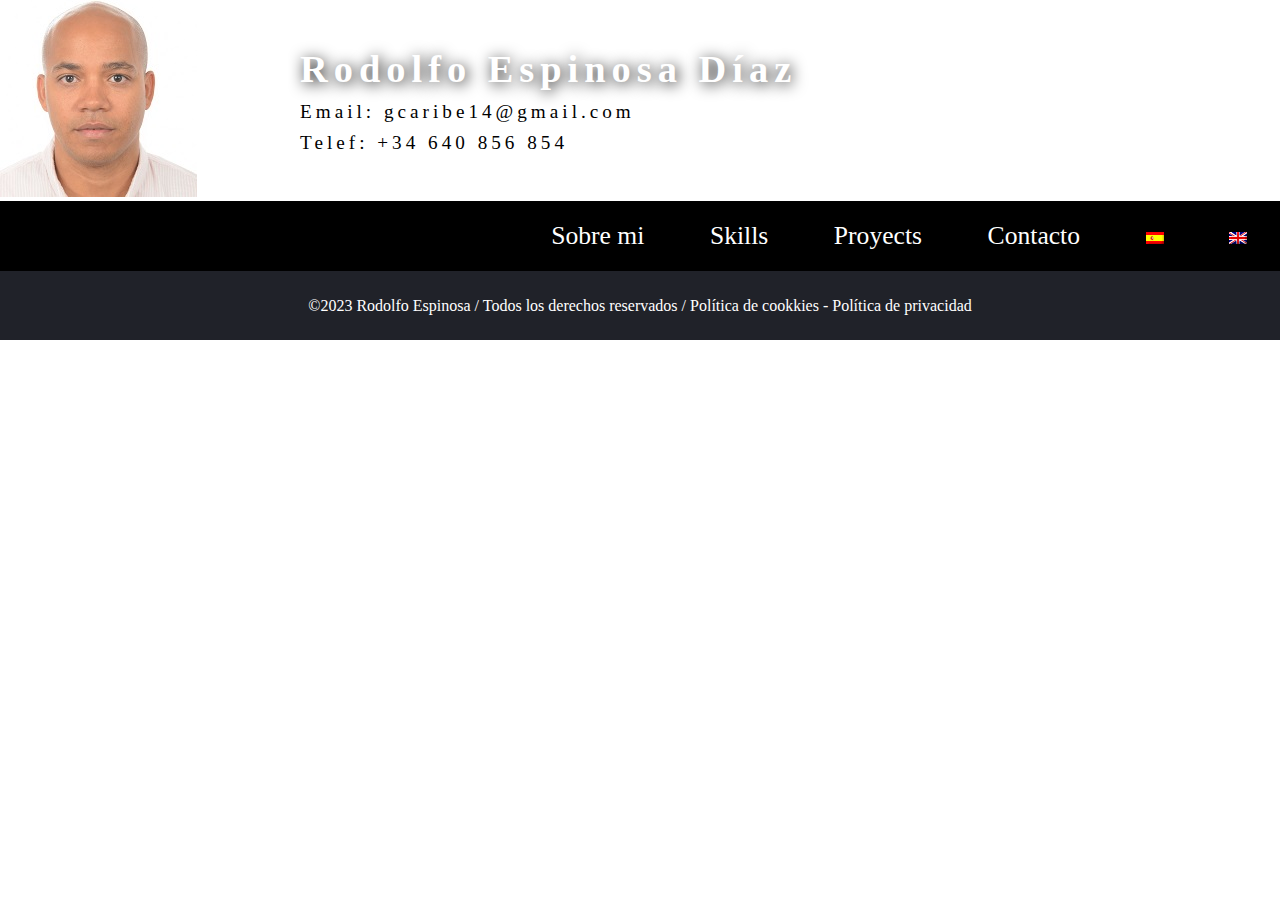
==== aboutme.html @ 47385188 "add link" ====
<!DOCTYPE html>
<html lang="en">

<head>
    <meta charset="UTF-8" />
    <meta name="viewport" content="width=device-width, initial-scale=1.0" />
    <title>Sobre mi</title>
    <link rel="stylesheet" href="style.css" />
</head>

<body>
    <header>
        <figure>
            <a href="index.html"><img src="img/rodolfo.JPG" alt="rodolfo" title="rodolfo" /></a>
        </figure>
        <section>
            <h1><a href="index.html">Rodolfo Espinosa Díaz</a></h1>
            <p><a href="mailto:gcaribe14@gmail.com">Email: gcaribe14@gmail.com</a></p>
            <p><a href="tel:+34640856854" tel="+34640856854">Telef: +34 640 856 854</a></p>
        </section>
    </header>
    <nav>
        <ul>
            <li>
                <a href="aboutme.html">Sobre mi</a>
            </li>
            <li>
                <a href="skills.html">Skills</a>
            </li>
            <li>
                <a href="proyect.html">Proyects</a>
            </li>
            <li>
                <a href="contact.html">Contacto</a>
            </li>
            <li>
                <img src="img/es.png" alt="español" title="español" />
            </li>
            <li>
                <img src="img/en.png" alt="inglés" title="inglés" />
            </li>
        </ul>
    </nav>
    <main></main>
    <footer>
        <p>&copy;2023 Rodolfo Espinosa / Todos los derechos reservados / <a href="cookies.html">Política de cookkies
            </a>-<a href="pprivac.html"> Política de privacidad</a></p>
    </footer>
</body>

</html>
---- style.css ----
* {
    margin: 0;
    padding: 0;
}

figure>img {
    width: 100%;
    margin: auto;
}

a {
    text-decoration: none;
    color: #000000;
}

li {
    list-style: none;
}

#activo {
    color: rgb(22, 163, 0);
}

/* HEADER */
header {
    display: flex;
    flex-wrap: wrap;
    align-items: center;
}

header>figure {
    flex: 1;
    min-width: 300px;
}

header>section {
    flex: 5;
    min-width: 300px;
}

header>section>h1>a{
    font-size: 3vw;
    letter-spacing: 6px;
    text-shadow: 2px 2px 15px #000000;
    margin-bottom: 1%;
    color: #ffffff;
}

header>section>h1>a:hover {
    color: #000dff;
}

header>section p {
    margin-top: 1%;
    font-size: 1.5vw;
    letter-spacing: 4px;
}

header>section p>a:hover {
    color: #000dff;
}

/* NAV */
nav {
    background-color: rgb(0, 0, 0);
    position: sticky;
    left: 0;
    top: 0;
    width: 100%;
}

nav>ul {
    display: flex;
    flex-wrap: wrap;
    justify-content: flex-end;
    align-items: center;
    min-width: 300px;
}

nav>ul>li {
    margin: 0 1%;
    cursor: pointer;
}

nav>ul>li {
    padding: 20px 20px;
    font-size: 2vw;
}

nav>ul>li>a {
    color: #ffffff;
}

nav>ul>li:hover {
    background-color: #6d6d6d;
}

nav>ul>li>a:hover {
    background-color: #6d6d6d;
}

nav>ul>li>img:hover {
    width: 120%;
}

nav>ul>li:last-of-type:hover {
    background-color: rgb(0, 0, 0);
}

nav>ul>li:nth-of-type(5):hover {
    background-color: rgb(0, 0, 0);
}

/* FOOTER */

footer {
    padding: 2%;
    background-color: #202229;
    color: #ffffff;
    text-align: center;
    min-width: 400px;
}

footer>p>a {
    color: #ffffff;
}

footer>p>a:hover {
    color: #a2a2a2;
}
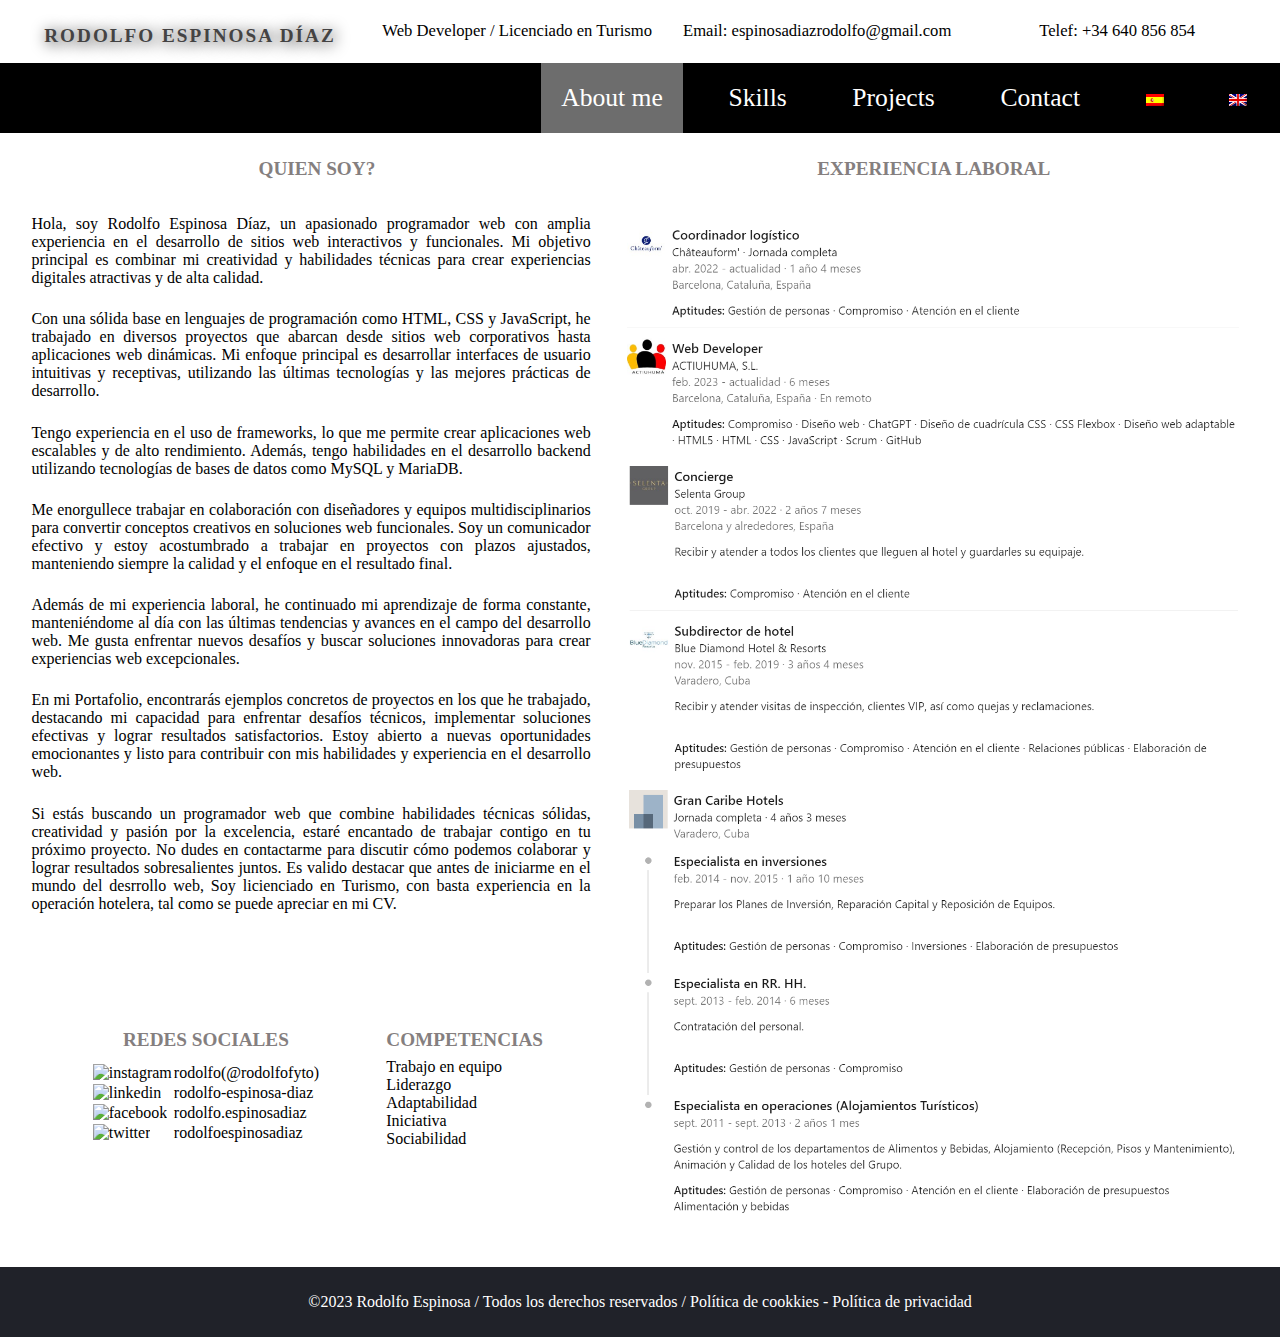
==== commit 6b454da1: "email" ====
--- a/aboutme.html
+++ b/aboutme.html
@@ -6,32 +6,101 @@
     <meta name="viewport" content="width=device-width, initial-scale=1.0" />
     <title>Sobre mi</title>
     <link rel="stylesheet" href="style.css" />
+    <style>
+        main {
+            display: grid;
+            grid-template-columns: 22% 25% 25% auto;
+            grid-template-areas:
+                'art art set set'
+                'art art set set'
+                'asi asi set set'
+                'asi asi set set'
+            ;
+            grid-gap: 5px;
+            margin: 0;
+            padding: 2%;
+            border-radius: none;
+        }
+
+        main h3,
+        h4 {
+            text-align: center;
+            margin-bottom: 5%;
+            font-size: 1.5vw;
+            text-transform: uppercase;
+            color: rgb(133, 127, 127);
+        }
+
+        main>article {
+            grid-area: art;
+            text-align: justify;
+        }
+
+        main>article>p {
+            margin-bottom: 2%;
+            margin-right: 2%;
+            padding: 1%;
+
+        }
+
+        main>aside {
+            grid-area: asi;
+            display: flex;
+            justify-content: space-evenly;
+        }
+
+        main>section {
+            grid-area: set;
+        }
+
+        main>aside>section>table>tbody>tr>td>a:hover{
+            color: #000dff;
+            text-shadow: 2px 2px 15px #000000;
+        }
+
+
+
+        /* CUANDO EL ANCHO SEA INFERIOR A 700PX */
+        @media screen and (max-width:700px) {
+            main {
+                display: grid;
+                grid-template-columns: auto auto auto auto auto;
+                grid-template-areas:
+                    'art art art art'
+                    'art art art art'
+                    'asi asi asi asi'
+                    'set set set set'
+                    'set set set set'
+                ;
+                grid-gap: 5px;
+                margin: 0;
+                padding: 2%;
+                border-radius: none;
+            }
+        }
+    </style>
 </head>
 
 <body>
     <header>
-        <figure>
-            <a href="index.html"><img src="img/rodolfo.JPG" alt="rodolfo" title="rodolfo" /></a>
-        </figure>
-        <section>
-            <h1><a href="index.html">Rodolfo Espinosa Díaz</a></h1>
-            <p><a href="mailto:gcaribe14@gmail.com">Email: gcaribe14@gmail.com</a></p>
-            <p><a href="tel:+34640856854" tel="+34640856854">Telef: +34 640 856 854</a></p>
-        </section>
+        <h1><a href="index.html">Rodolfo Espinosa Díaz</a></h1>
+        <p><a href="aboutme.html">Web Developer / Licenciado en Turismo</a></p>
+        <p><a href="mailto:espinosadiazrodolfo@gmail.com">Email: espinosadiazrodolfo@gmail.com</a></p>
+        <p><a href="tel:+34640856854" tel="+34640856854">Telef: +34 640 856 854</a></p>
     </header>
     <nav>
         <ul>
-            <li>
-                <a href="aboutme.html">Sobre mi</a>
+            <li id="activo">
+                <a href="aboutme.html">About me</a>
             </li>
             <li>
                 <a href="skills.html">Skills</a>
             </li>
             <li>
-                <a href="proyect.html">Proyects</a>
-            </li>
-            <li>
-                <a href="contact.html">Contacto</a>
+                <a href="proyect.html">Projects</a>
+            </li>
+            <li>
+                <a href="contact.html">Contact</a>
             </li>
             <li>
                 <img src="img/es.png" alt="español" title="español" />
@@ -41,7 +110,105 @@
             </li>
         </ul>
     </nav>
-    <main></main>
+    <main>
+        <article>
+            <h3>Quien soy?</h3>
+            <p>Hola, soy Rodolfo Espinosa Díaz, un apasionado programador web con amplia experiencia en el desarrollo de
+                sitios web interactivos y funcionales. Mi objetivo principal es combinar mi creatividad y habilidades
+                técnicas para crear experiencias digitales atractivas y de alta calidad.</p>
+
+            <p>Con una sólida base en lenguajes de programación como HTML, CSS y JavaScript, he trabajado en diversos
+                proyectos que abarcan desde sitios web corporativos hasta aplicaciones web dinámicas. Mi enfoque
+                principal es desarrollar interfaces de usuario intuitivas y receptivas, utilizando las últimas
+                tecnologías y las mejores prácticas de desarrollo.</p>
+
+            <p>Tengo experiencia en el uso de frameworks, lo que me permite crear
+                aplicaciones web escalables y de alto rendimiento. Además, tengo habilidades en el desarrollo backend
+                utilizando tecnologías de bases de datos como MySQL y MariaDB.</p>
+
+            <p>Me enorgullece trabajar en colaboración con diseñadores y equipos multidisciplinarios para convertir
+                conceptos creativos en soluciones web funcionales. Soy un comunicador efectivo y estoy acostumbrado a
+                trabajar en proyectos con plazos ajustados, manteniendo siempre la calidad y el enfoque en el resultado
+                final.</p>
+
+            <p>Además de mi experiencia laboral, he continuado mi aprendizaje de forma constante, manteniéndome al día
+                con las últimas tendencias y avances en el campo del desarrollo web. Me gusta enfrentar nuevos desafíos
+                y buscar soluciones innovadoras para crear experiencias web excepcionales.</p>
+
+            <p>En mi <a href="skills.html">Portafolio</a>, encontrarás ejemplos concretos de proyectos en los que he
+                trabajado, destacando mi capacidad para enfrentar desafíos técnicos, implementar soluciones efectivas y
+                lograr resultados
+                satisfactorios. Estoy abierto a nuevas oportunidades emocionantes y listo para contribuir con mis
+                habilidades y experiencia en el desarrollo web.</p>
+
+            <p>Si estás buscando un programador web que combine habilidades técnicas sólidas, creatividad y pasión por
+                la excelencia, estaré encantado de trabajar contigo en tu próximo proyecto. No dudes en contactarme para
+                discutir cómo podemos colaborar y lograr resultados sobresalientes juntos.
+                Es valido destacar que antes de iniciarme en el mundo del desrrollo web, Soy licienciado en Turismo, con
+                basta experiencia en la operación hotelera, tal como se puede apreciar en mi CV.</p>
+        </article>
+        <aside>
+            <section>
+                <h3>Redes Sociales</h3>
+                <table>
+                    <tbody>
+                        <tr>
+                            <td><a href="https://instagram.com/rodolfofyto?igshid=OGQ5ZDc2ODk2ZA==" target="_blank"><img
+                                        src="" alt="instagram" title="instagram" /></a></td>
+                            <td><a href="https://instagram.com/rodolfofyto?igshid=OGQ5ZDc2ODk2ZA=="
+                                    target="_blank">rodolfo(@rodolfofyto)</a></td>
+                        </tr>
+                        <tr>
+                            <td><a href="https://www.linkedin.com/in/rodolfo-espinosa-d%C3%ADaz-a8b582193"
+                                    target="_blank"><img src="" alt="linkedin" title="linkedin" /></a></td>
+                            <td><a href="https://www.linkedin.com/in/rodolfo-espinosa-d%C3%ADaz-a8b582193"
+                                    target="_blank">rodolfo-espinosa-diaz</a></td>
+                        </tr>
+                        <tr>
+                            <td><a href="https://www.facebook.com/rodolfo.espinosadiaz.9" target="_blank"><img src=""
+                                        alt="facebook" title="facebook" /></a>
+                            </td>
+                            <td><a href="https://www.facebook.com/rodolfo.espinosadiaz.9"
+                                    target="_blank">rodolfo.espinosadiaz</a>
+                            </td>
+                        </tr>
+                        <tr>
+                            <td><a href="https://twitter.com/Rodolfo59599810" target="_blank"><img src="" alt="twitter"
+                                        title="twitter" /></a>
+                            </td>
+                            <td><a href="https://twitter.com/Rodolfo59599810" target="_blank">rodolfoespinosadiaz</a>
+                            </td>
+                        </tr>
+                    </tbody>
+                </table>
+            </section>
+            <section>
+                <h4>Competencias</h4>
+                <ul>
+                    <li>Trabajo en equipo</li>
+                    <li>Liderazgo</li>
+                    <li>Adaptabilidad</li>
+                    <li>Iniciativa</li>
+                    <li>Sociabilidad</li>
+                </ul>
+            </section>
+        </aside>
+        <section>
+            <h3>Experiencia Laboral</h3>
+            <figure>
+                <img src="img/experChateu.png" alt="" title="" />
+            </figure>
+            <figure>
+                <img src="img/experSelenta.png" alt="" title="" />
+            </figure>
+            <figure>
+                <img src="img/experGcaribe.png" alt="" title="" />
+            </figure>
+            <figure>
+                <img src="" alt="" title="" />
+            </figure>
+        </section>
+    </main>
     <footer>
         <p>&copy;2023 Rodolfo Espinosa / Todos los derechos reservados / <a href="cookies.html">Política de cookkies
             </a>-<a href="pprivac.html"> Política de privacidad</a></p>
--- a/style.css
+++ b/style.css
@@ -18,7 +18,7 @@
 }
 
 #activo {
-    color: rgb(22, 163, 0);
+    background-color: #6d6d6d;
 }
 
 /* HEADER */
@@ -26,37 +26,34 @@
     display: flex;
     flex-wrap: wrap;
     align-items: center;
+    text-align: center;
+    padding: 1%;
 }
 
-header>figure {
+header>h1 {
+    flex: 4;
+    min-width: 300px;
+    text-transform: uppercase;
+}
+
+header>p {
     flex: 1;
     min-width: 300px;
+    font-size: 1.3vw;
 }
 
-header>section {
-    flex: 5;
-    min-width: 300px;
+header>h1>a {
+    font-size: 1.5vw;
+    letter-spacing: 2px;
+    text-shadow: 2px 2px 15px #000000;
+    color: #444343;
 }
 
-header>section>h1>a{
-    font-size: 3vw;
-    letter-spacing: 6px;
-    text-shadow: 2px 2px 15px #000000;
-    margin-bottom: 1%;
-    color: #ffffff;
-}
-
-header>section>h1>a:hover {
+header>h1>a:hover {
     color: #000dff;
 }
 
-header>section p {
-    margin-top: 1%;
-    font-size: 1.5vw;
-    letter-spacing: 4px;
-}
-
-header>section p>a:hover {
+header>p>a:hover {
     color: #000dff;
 }
 
